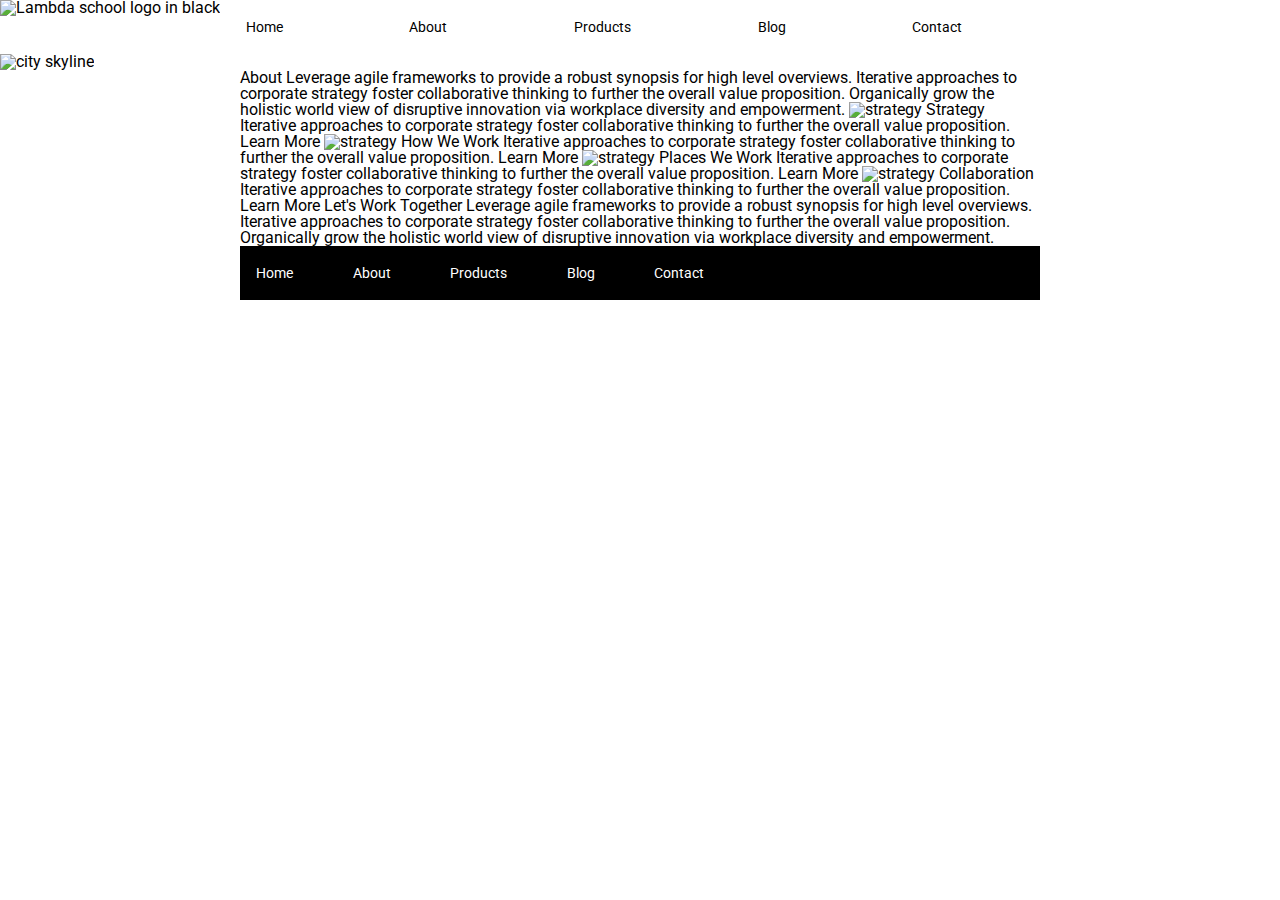
==== about.html @ 915a074e "about page link" ====
<!doctype html>

<html lang="en">
<head>
  <meta charset="utf-8">

  <title>Sprint Challenge - About</title>

  <link href="https://fonts.googleapis.com/css?family=Roboto|Rubik" rel="stylesheet">
  <link rel="stylesheet" href="css/index.css">

</head>

<body>
  <header>
    <div>

     <img src="/img/lambda-black.png" alt="Lambda school logo in black"> 
    </div>
        <nav>
             <a href="index.html">Home</a>
             <a href="#">About</a>
             <a href="#">Products</a>
             <a href="#">Blog</a>
             <a href="#">Contact</a>
        </nav>
     
 </header> 
  <section>
    <div>
        <img src="/img/jumbo-about.png" alt="city skyline">
    </div>
  </section>   

    <div class="container about-page">
     
    About

    Leverage agile frameworks to provide a robust synopsis for high level overviews. Iterative approaches to corporate strategy foster collaborative thinking to further the overall value proposition. Organically grow the holistic world view of disruptive innovation via workplace diversity and empowerment.


    <img src="img/about-plan.png" alt="strategy">
    
    Strategy
    
    Iterative approaches to corporate strategy foster collaborative thinking to further the overall value proposition.

    Learn More



    <img src="img/about-working.png" alt="strategy">
    
    How We Work
    
    Iterative approaches to corporate strategy foster collaborative thinking to further the overall value proposition.

    Learn More



    <img src="img/about-office.png" alt="strategy">
    
    Places We Work

    Iterative approaches to corporate strategy foster collaborative thinking to further the overall value proposition.

    Learn More

    <img src="img/about-meeting.png" alt="strategy">
    
    Collaboration
    
    Iterative approaches to corporate strategy foster collaborative thinking to further the overall value proposition.

    Learn More

    Let's Work Together

    Leverage agile frameworks to provide a robust synopsis for high level overviews. Iterative approaches to corporate strategy foster collaborative thinking to further the overall value proposition. Organically grow the holistic world view of disruptive innovation via workplace diversity and empowerment.
        
      <footer>
        <nav>
          <a href="index.html">Home</a>
          <a href="#">About</a>
          <a href="#">Products</a>
          <a href="#">Blog</a>
          <a href="#">Contact</a>
        </nav>
      </footer>
    </div><!-- container -->        
</body>
</html>
---- css/index.css ----
/* http://meyerweb.com/eric/tools/css/reset/ 
   v2.0 | 20110126
   License: none (public domain)
*/

html, body, div, span, applet, object, iframe,
h1, h2, h3, h4, h5, h6, p, blockquote, pre,
a, abbr, acronym, address, big, cite, code,
del, dfn, em, img, ins, kbd, q, s, samp,
small, strike, strong, sub, sup, tt, var,
b, u, i, center,
dl, dt, dd, ol, ul, li,
fieldset, form, label, legend,
table, caption, tbody, tfoot, thead, tr, th, td,
article, aside, canvas, details, embed, 
figure, figcaption, footer, header, hgroup, 
menu, nav, output, ruby, section, summary,
time, mark, audio, video {
	margin: 0;
	padding: 0;
	border: 0;
	font-size: 100%;
	font: inherit;
	vertical-align: baseline;
}
/* HTML5 display-role reset for older browsers */
article, aside, details, figcaption, figure, 
footer, header, hgroup, menu, nav, section {
	display: block;
}
body {
	line-height: 1;
}
ol, ul {
	list-style: none;
}
blockquote, q {
	quotes: none;
}
blockquote:before, blockquote:after,
q:before, q:after {
	content: '';
	content: none;
}
table {
	border-collapse: collapse;
	border-spacing: 0;
}

* {
    box-sizing: border-box;
}

html, body {
    height: 100%;
    font-family: 'Roboto', sans-serif;
}

h1, h2, h3, h4, h5 {
    font-size: 18px;
    margin-bottom: 15px;
    font-family: 'Rubik', sans-serif;
}

p {
    line-height: 1.4;
}

header {
    width: 100%;
    background: white;
    display:inline-flex;
}

header nav {
    width: 60%;
    display: flex;
    justify-content: space-between;
    align-items: center;
    padding: 20px 2%;
    font-size: 14px;
}

header nav a {
    color: black;
    text-decoration: none;
   
}

.container {
    width: 800px;
    margin: 0 auto;
}

.top-content {
    display: flex;
    flex-wrap: wrap;
    justify-content: space-evenly;
    margin-bottom: 20px;
    border-bottom: 1px dashed black;
}

.top-content .text-container {
    width: 48%;
    padding: 0 1%;
    padding-bottom: 20px;  
}

.middle-content {
    margin-bottom: 20px;
    border-bottom: 1px dashed black;
}

.middle-content h2 {
    padding: 0 2%;
    margin-bottom: 0;
}

.middle-content .boxes {
    display: flex;
    flex-wrap: wrap;
    justify-content: space-evenly;
}

.middle-content .boxes .box {
    width: 12.5%;
    height: 100px;
    background:black;
    margin: 20px 2.5%;
    color: white;
    display: flex;
    align-items: center;
    justify-content: center;
}
/* I do not understand why this doesn't work. I have spent 3 hours trying to color these boxes. I have been on multiple websites and material in canvas. I researched multiple class selectors, specificity, even found the "!important" but could not get it to work. I know I could do it inline on html but the instructions say not to.*/
.middle-content .boxes .box .teal {
    background-color:teal;
} 

.bottom-content {
    display: flex;
    margin: 0 2% 20px;
    justify-content: space-around;
}

.bottom-content .text-container {
    padding-right: 4%;
}

.bottom-content .text-container:last-child {
    padding-right: 0;
}

footer {
    width: 100%;
    background: black;
}

footer nav {
    width: 60%;
    display: flex;
    justify-content: space-between;
    align-items: center;
    padding: 20px 2%;
    font-size: 14px;
}

footer nav a {
    color: white;
    text-decoration: none;
}
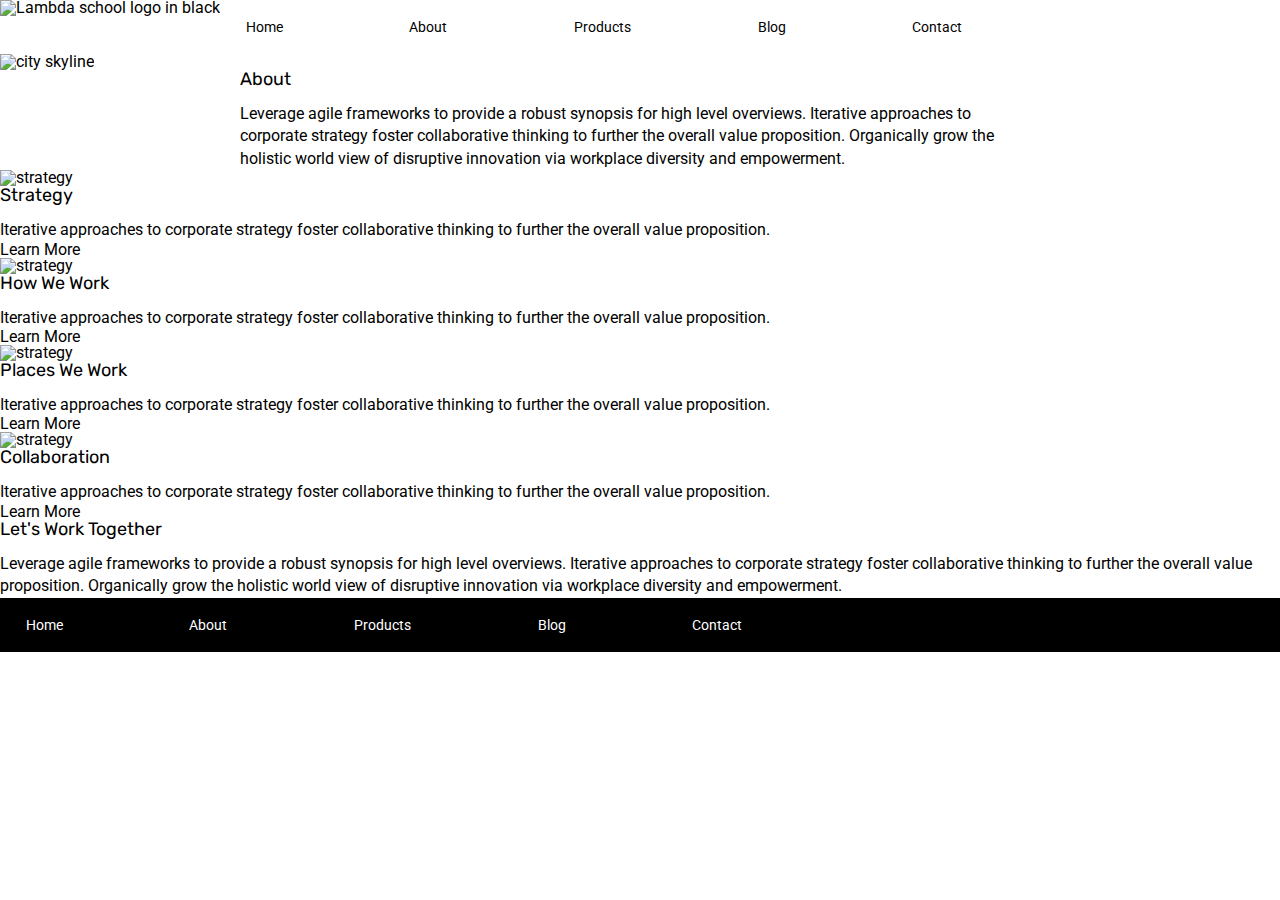
==== commit ac872c15: "more css changes for about page" ====
--- a/about.html
+++ b/about.html
@@ -12,73 +12,94 @@
 </head>
 
 <body>
+
   <header>
     <div>
 
      <img src="/img/lambda-black.png" alt="Lambda school logo in black"> 
     </div>
         <nav>
-             <a href="index.html">Home</a>
-             <a href="#">About</a>
+             <a href="#">Home</a>
+             <a href="about.html">About</a>
              <a href="#">Products</a>
              <a href="#">Blog</a>
              <a href="#">Contact</a>
         </nav>
      
  </header> 
-  <section>
-    <div>
-        <img src="/img/jumbo-about.png" alt="city skyline">
-    </div>
-  </section>   
 
-    <div class="container about-page">
-     
-    About
+ <section class=top-pic>
+     <div>
+         <img src="/img/jumbo-about.png" alt="city skyline">
+     </div>
+ </section>   
+   
+  
+    <section class=top>
+          <div class="container about-page">
+          
+            <h1>About</h1>
 
-    Leverage agile frameworks to provide a robust synopsis for high level overviews. Iterative approaches to corporate strategy foster collaborative thinking to further the overall value proposition. Organically grow the holistic world view of disruptive innovation via workplace diversity and empowerment.
+              <p>Leverage agile frameworks to provide a robust synopsis for high level overviews. Iterative approaches to corporate strategy foster collaborative thinking to further the overall value proposition. Organically grow the holistic world view of disruptive innovation via workplace diversity and empowerment.</p>
+          </div>    
+    </section>
 
 
-    <img src="img/about-plan.png" alt="strategy">
-    
-    Strategy
-    
-    Iterative approaches to corporate strategy foster collaborative thinking to further the overall value proposition.
+    <section class=top-middle>   
+        <div>
+                <img src="img/about-plan.png" alt="strategy">
+            
+                <h2>Strategy</h2>
+                      <p>Iterative approaches to corporate strategy foster collaborative thinking to further the overall value proposition.</p>
+                  
+                Learn More      
+          <div>
 
-    Learn More
+          </div>
+
+                <img src="img/about-working.png" alt="strategy">
+                
+              <h2>How We Work</h2>
+                
+                      <p>Iterative approaches to corporate strategy foster collaborative thinking to further the overall value proposition.</p>
+
+                Learn More
+         </div>      
+    </section>   
 
 
+    <section class=bottom-middle>
+         <div>
+                <img src="img/about-office.png" alt="strategy">
+                
+              <h2>Places We Work</h2>
 
-    <img src="img/about-working.png" alt="strategy">
-    
-    How We Work
-    
-    Iterative approaches to corporate strategy foster collaborative thinking to further the overall value proposition.
+                        <p>Iterative approaches to corporate strategy foster collaborative thinking to further the overall value proposition.</p>
 
-    Learn More
+                Learn More
+          <div>
+            
+          </div>
+                <img src="img/about-meeting.png" alt="strategy">
+                
+                <h2>Collaboration</h2>
+                
+                        <p> Iterative approaches to corporate strategy foster collaborative thinking to further the overall value proposition.</p>
+
+                Learn More
+          </div>
+      </section>
 
 
+      <section class=bottom>
+           <div>
+              <h2>Let's Work Together</h2>
 
-    <img src="img/about-office.png" alt="strategy">
-    
-    Places We Work
+                    <p>Leverage agile frameworks to provide a robust synopsis for high level overviews. Iterative approaches to corporate strategy foster collaborative thinking to further the overall value proposition. Organically grow the holistic world view of disruptive innovation via workplace diversity and empowerment.</p>
+           </div>           
+      </section>
 
-    Iterative approaches to corporate strategy foster collaborative thinking to further the overall value proposition.
 
-    Learn More
-
-    <img src="img/about-meeting.png" alt="strategy">
-    
-    Collaboration
-    
-    Iterative approaches to corporate strategy foster collaborative thinking to further the overall value proposition.
-
-    Learn More
-
-    Let's Work Together
-
-    Leverage agile frameworks to provide a robust synopsis for high level overviews. Iterative approaches to corporate strategy foster collaborative thinking to further the overall value proposition. Organically grow the holistic world view of disruptive innovation via workplace diversity and empowerment.
-        
       <footer>
         <nav>
           <a href="index.html">Home</a>
--- a/css/index.css
+++ b/css/index.css
@@ -132,7 +132,7 @@
     align-items: center;
     justify-content: center;
 }
-/* I do not understand why this doesn't work. I have spent 3 hours trying to color these boxes. I have been on multiple websites and material in canvas. I researched multiple class selectors, specificity, even found the "!important" but could not get it to work. I know I could do it inline on html but the instructions say not to.*/
+/* I do not understand why this doesn't work. I have spent 3 hours just trying to color these boxes. I have been on multiple websites and material in canvas. I researched multiple class selectors, specificity, even found the "!important" but could not get it to work. I know I could do it inline on html but the instructions say not to.*/
 .middle-content .boxes .box .teal {
     background-color:teal;
 } 
@@ -149,6 +149,24 @@
 
 .bottom-content .text-container:last-child {
     padding-right: 0;
+}
+
+/* specific to about page*/
+
+.top-pic{
+   
+}
+.top{
+    justify-content: center;   
+}
+
+.top-middle{
+    
+    
+    
+}
+.bottom-middle{
+    
 }
 
 footer {
